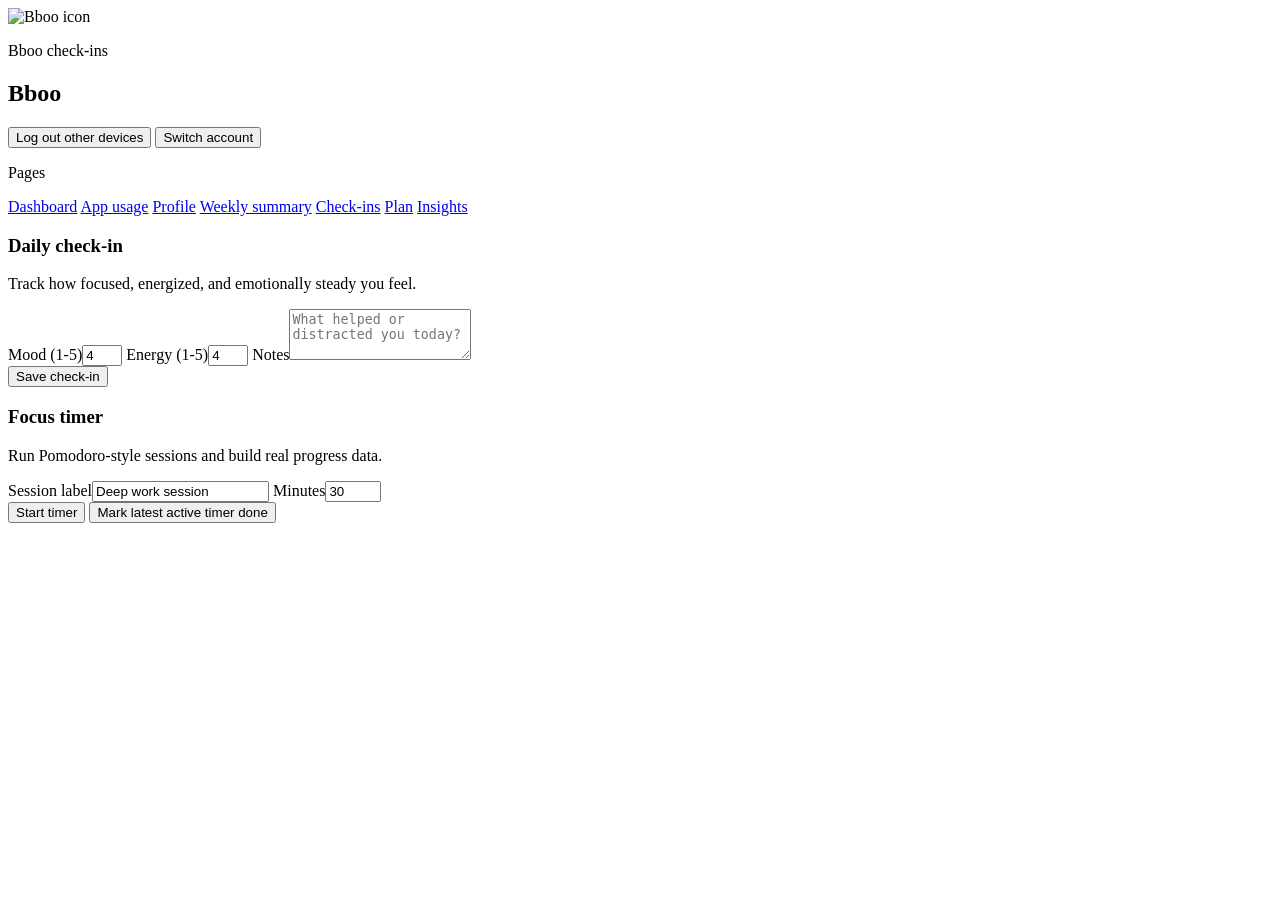
==== static/checkins.html @ a046f501 "update the website format" ====
<!DOCTYPE html>
<html lang="en">
  <head>
    <meta charset="UTF-8" />
    <meta name="viewport" content="width=device-width, initial-scale=1.0" />
    <title>Bboo | Check-Ins</title>
    <link rel="icon" type="image/svg+xml" href="/icon.svg" />
    <link rel="preconnect" href="https://fonts.googleapis.com" />
    <link rel="preconnect" href="https://fonts.gstatic.com" crossorigin />
    <link href="https://fonts.googleapis.com/css2?family=Space+Grotesk:wght@400;500;700&family=Tajawal:wght@400;500;700&display=swap" rel="stylesheet" />
    <link rel="stylesheet" href="/styles.css" />
  </head>
  <body data-mode="user" data-page="checkins">
    <div class="page-shell">
      <header class="dashboard-topbar glass">
        <div class="brand-row compact-brand">
          <img src="/icon.svg" alt="Bboo icon" class="brand-icon small" />
          <div><p class="eyebrow">Bboo check-ins</p><h2 id="topbarName">Bboo</h2></div>
        </div>
        <div class="topbar-actions">
          <button id="logoutAllDevices" class="ghost-btn" type="button">Log out other devices</button>
          <button id="backToAuth" class="ghost-btn" type="button">Switch account</button>
        </div>
      </header>
      <div class="dashboard-layout">
        <aside class="glass sidebar-nav">
          <p class="sidebar-title">Pages</p>
          <a href="/dashboard.html" class="sidebar-link">Dashboard</a>
          <a href="/usage.html" class="sidebar-link">App usage</a>
          <a href="/profile.html" class="sidebar-link">Profile</a>
          <a href="/summary.html" class="sidebar-link">Weekly summary</a>
          <a href="/checkins.html" class="sidebar-link is-current">Check-ins</a>
          <a href="/plan.html" class="sidebar-link">Plan</a>
          <a href="/insights.html" class="sidebar-link">Insights</a>
        </aside>
        <main class="dashboard">
          <section class="two-column">
            <article class="glass section-card">
              <div class="section-head"><h3>Daily check-in</h3><p>Track how focused, energized, and emotionally steady you feel.</p></div>
              <p id="checkinMessage" class="panel-message" aria-live="polite"></p>
              <form id="checkinForm" class="control-grid">
                <label><span>Mood (1-5)</span><input id="moodValue" type="number" min="1" max="5" value="4" required /></label>
                <label><span>Energy (1-5)</span><input id="energyValue" type="number" min="1" max="5" value="4" required /></label>
                <label class="wide-field"><span>Notes</span><textarea id="checkinNotes" rows="3" placeholder="What helped or distracted you today?"></textarea></label>
              </form>
              <button id="saveCheckin" class="ghost-btn save-panel-btn" type="button">Save check-in</button>
              <div id="checkinHistory" class="stack"></div>
            </article>
            <article class="glass section-card">
              <div class="section-head"><h3>Focus timer</h3><p>Run Pomodoro-style sessions and build real progress data.</p></div>
              <p id="timerMessage" class="panel-message" aria-live="polite"></p>
              <form id="timerForm" class="control-grid">
                <label><span>Session label</span><input id="timerLabel" value="Deep work session" /></label>
                <label><span>Minutes</span><input id="timerMinutes" type="number" min="10" max="120" value="30" required /></label>
              </form>
              <div class="action-row">
                <button id="startTimer" class="ghost-btn" type="button">Start timer</button>
                <button id="completeTimer" class="ghost-btn" type="button">Mark latest active timer done</button>
              </div>
              <div id="timerHistory" class="stack"></div>
            </article>
          </section>
          <article class="glass section-card"><div id="sessionMessage" class="panel-message"></div></article>
        </main>
      </div>
    </div>
    <script src="/dashboard.js?v=4"></script>
  </body>
</html>
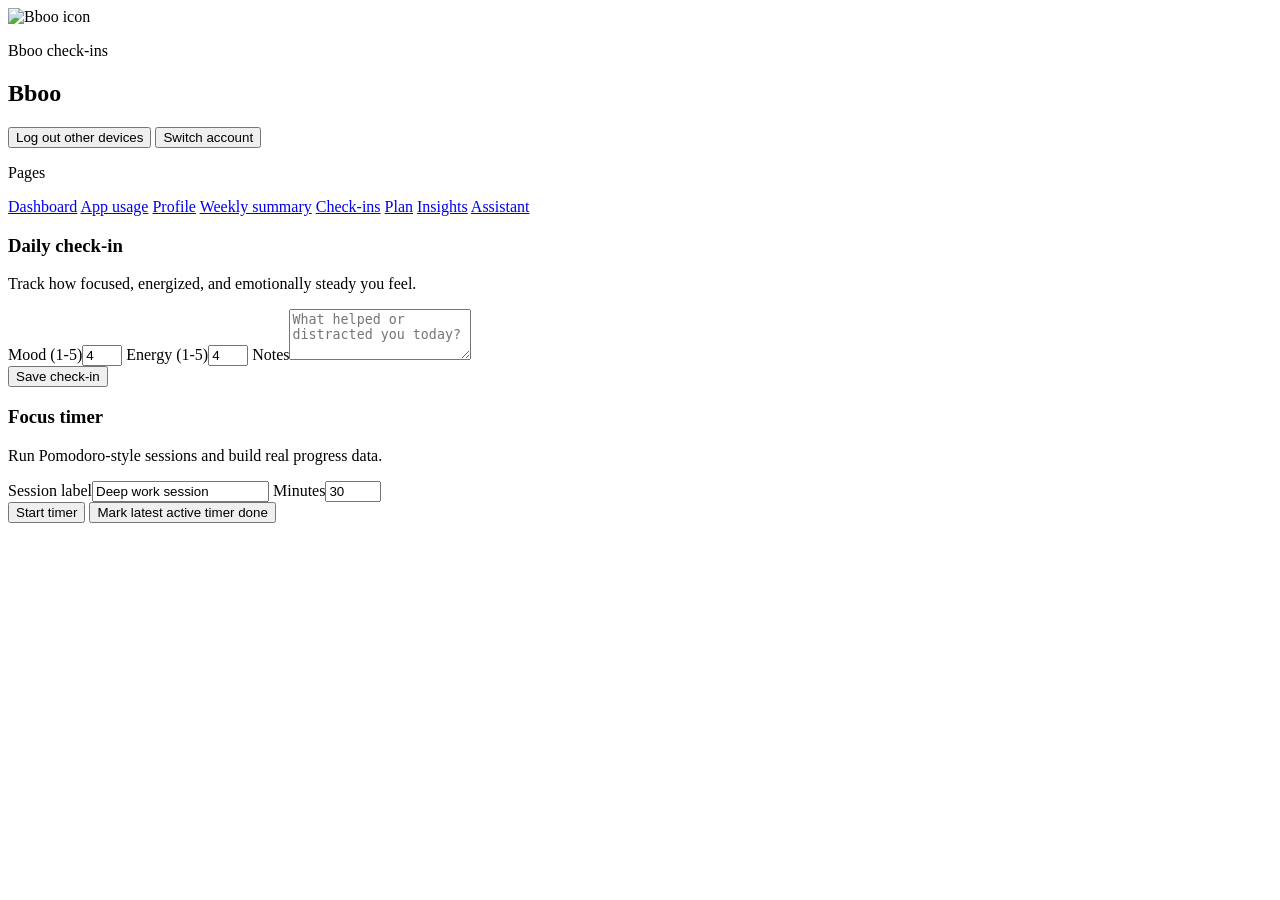
==== commit ea8dadf4: "connect  Ollama (local llm model)" ====
--- a/static/checkins.html
+++ b/static/checkins.html
@@ -32,6 +32,7 @@
           <a href="/checkins.html" class="sidebar-link is-current">Check-ins</a>
           <a href="/plan.html" class="sidebar-link">Plan</a>
           <a href="/insights.html" class="sidebar-link">Insights</a>
+          <a href="/assistant.html" class="sidebar-link">Assistant</a>
         </aside>
         <main class="dashboard">
           <section class="two-column">
@@ -64,6 +65,6 @@
         </main>
       </div>
     </div>
-    <script src="/dashboard.js?v=4"></script>
+    <script src="/dashboard.js?v=6"></script>
   </body>
 </html>
